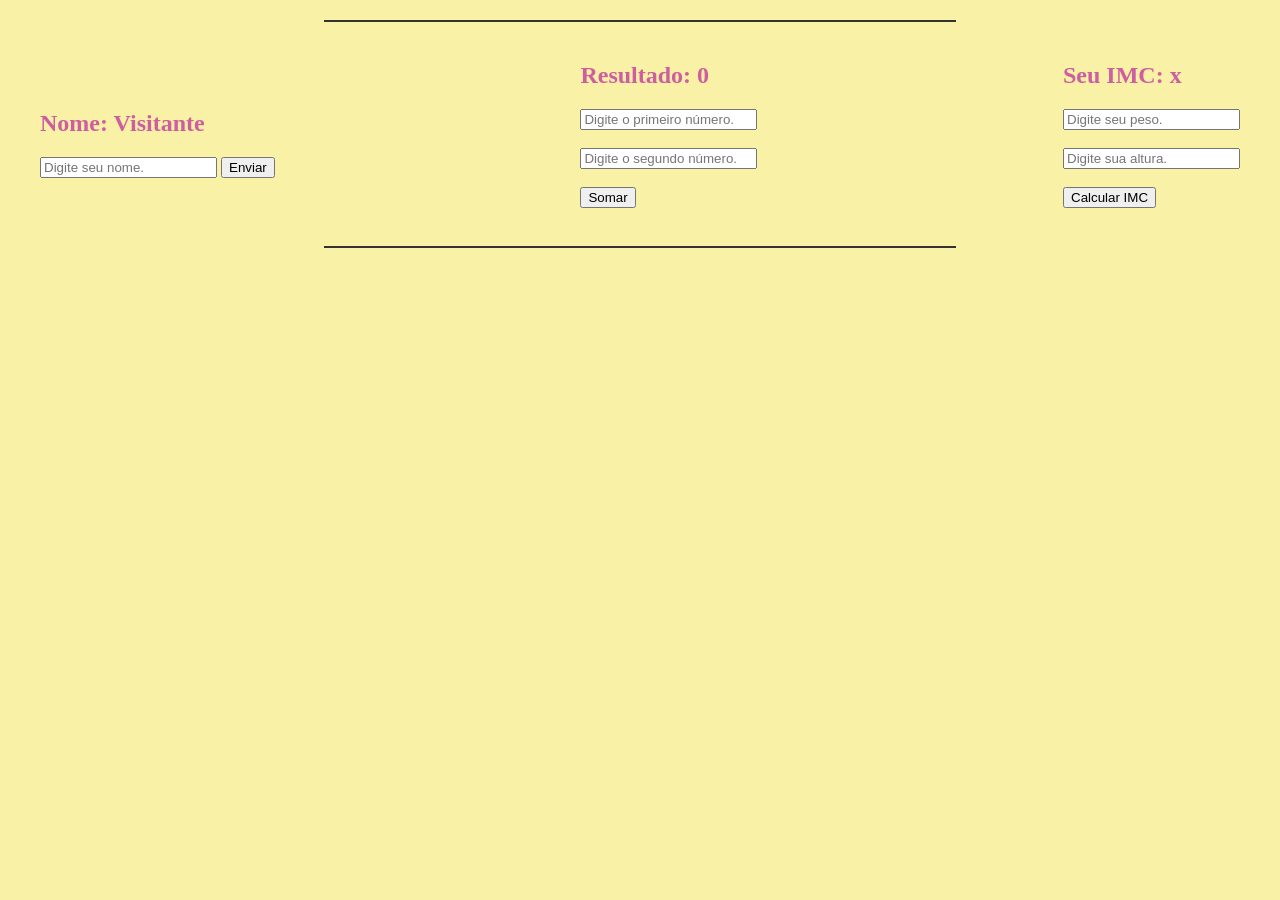
==== JSdeSW11-03/index.html @ 6acf6c51 "Add files via upload" ====
<!DOCTYPE html>
<html lang="en">
<head>
    <meta charset="UTF-8">
    <meta name="viewport" content="width=device-width, initial-scale=1.0">
    <title>Document</title>
    <script src="JS/script.js"></script>
    <link rel="stylesheet" href="CSS/estilo.css">
</head>
<body>
    <hr>
    <div class="container">
        <div>
            <h2 id="nomeExibido">Nome: Visitante</h2>
            <input type="text" id="campoNome" placeholder="Digite seu nome.">
            <button onclick="trocarNome()">Enviar</button>
        </div>

        <!-- <hr> -->
        <div>
           <h2 id="resultado">Resultado: 0</h2>
            
            <input type="text" id="num1" placeholder="Digite o primeiro número.">
            <br><br>
            <input type="text" id="num2" placeholder="Digite o segundo número.">
            <br><br>

            <button onclick="somar()">Somar</button>
            <br><br>
        </div>

        <!-- <hr> -->

        <div>
            <h2 id="Rimc">Seu IMC: x</h2>
            <input type="text" id="peso" placeholder="Digite seu peso.">
            <br><br>
            <input type="text" id="altura" placeholder="Digite sua altura.">
            <br><br>

            <button onclick="IMC()">Calcular IMC</button>
            <br><br>
        </div>
    </div>
    <hr>
</body>
</html>
---- JSdeSW11-03/CSS/estilo.css ----
body{
    background-color: #f9f1a5;
    /* display: flex;
    justify-content: center; /* Centraliza horizontalmente 
    align-items: center;     /* Centraliza verticalmente 
    height: 100vh;           Define altura total da tela (necessário) */
    color: #ce5ea1;
}

hr {
    border: none;                /* Remove o estilo padrão */
    background-color: #333;     /* Cor da linha */
    height: 2px;                /* Espessura da linha */
    width: 50%;                 /* Largura (opcional) */
    margin: 20px auto;          /* Centraliza e dá espaçamento */
}

.container{
    max-width: 1200px;
    margin: auto;
    display: flex;
    justify-content: space-between;
    align-items: center;
    flex-wrap: wrap;
    /*center; /* Centraliza horizontalmente 
    align-items: center;     /* Centraliza verticalmente 
    height: 10vh;           /* Define altura total da tela (necessário) */
}
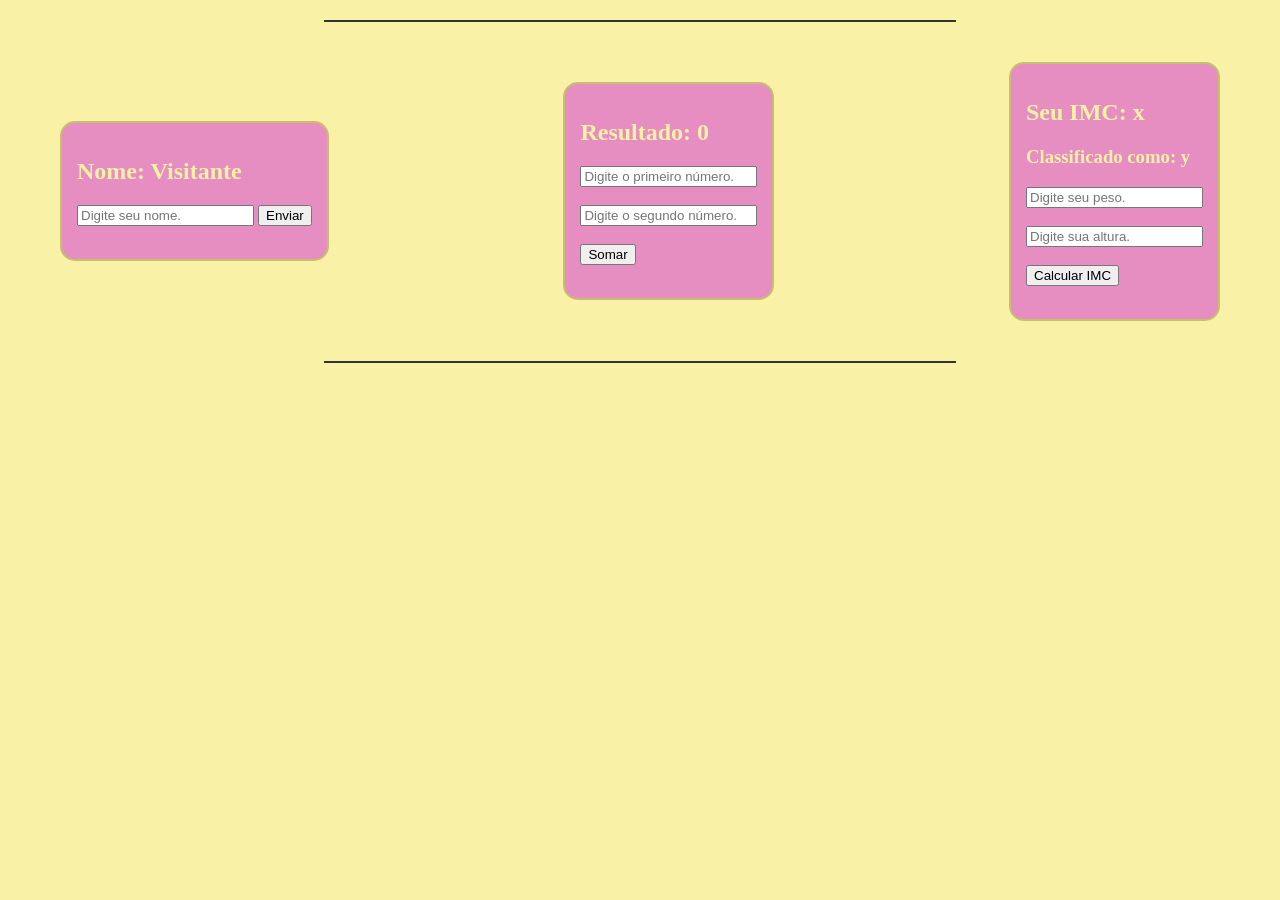
==== commit 894c934e: "Add files via upload" ====
--- a/JSdeSW11-03/index.html
+++ b/JSdeSW11-03/index.html
@@ -10,14 +10,15 @@
 <body>
     <hr>
     <div class="container">
-        <div>
+        <div class="containerzinho">
             <h2 id="nomeExibido">Nome: Visitante</h2>
             <input type="text" id="campoNome" placeholder="Digite seu nome.">
             <button onclick="trocarNome()">Enviar</button>
+            <br><br>
         </div>
 
         <!-- <hr> -->
-        <div>
+        <div class="containerzinho">
            <h2 id="resultado">Resultado: 0</h2>
             
             <input type="text" id="num1" placeholder="Digite o primeiro número.">
@@ -31,8 +32,9 @@
 
         <!-- <hr> -->
 
-        <div>
+        <div class="containerzinho">
             <h2 id="Rimc">Seu IMC: x</h2>
+            <h3 id="Cimc">Classificado como: y</h3>
             <input type="text" id="peso" placeholder="Digite seu peso.">
             <br><br>
             <input type="text" id="altura" placeholder="Digite sua altura.">
--- a/JSdeSW11-03/CSS/estilo.css
+++ b/JSdeSW11-03/CSS/estilo.css
@@ -25,4 +25,15 @@
     /*center; /* Centraliza horizontalmente 
     align-items: center;     /* Centraliza verticalmente 
     height: 10vh;           /* Define altura total da tela (necessário) */
+}
+
+.containerzinho{
+    background-color: #e68dc2;
+    color: #f9f1a5;
+    padding: 15px;
+    border-radius: 15px;
+    margin: 20px;
+    border-style: solid;
+    border-width: 2px;
+    border-color: #c7be6e;
 }
